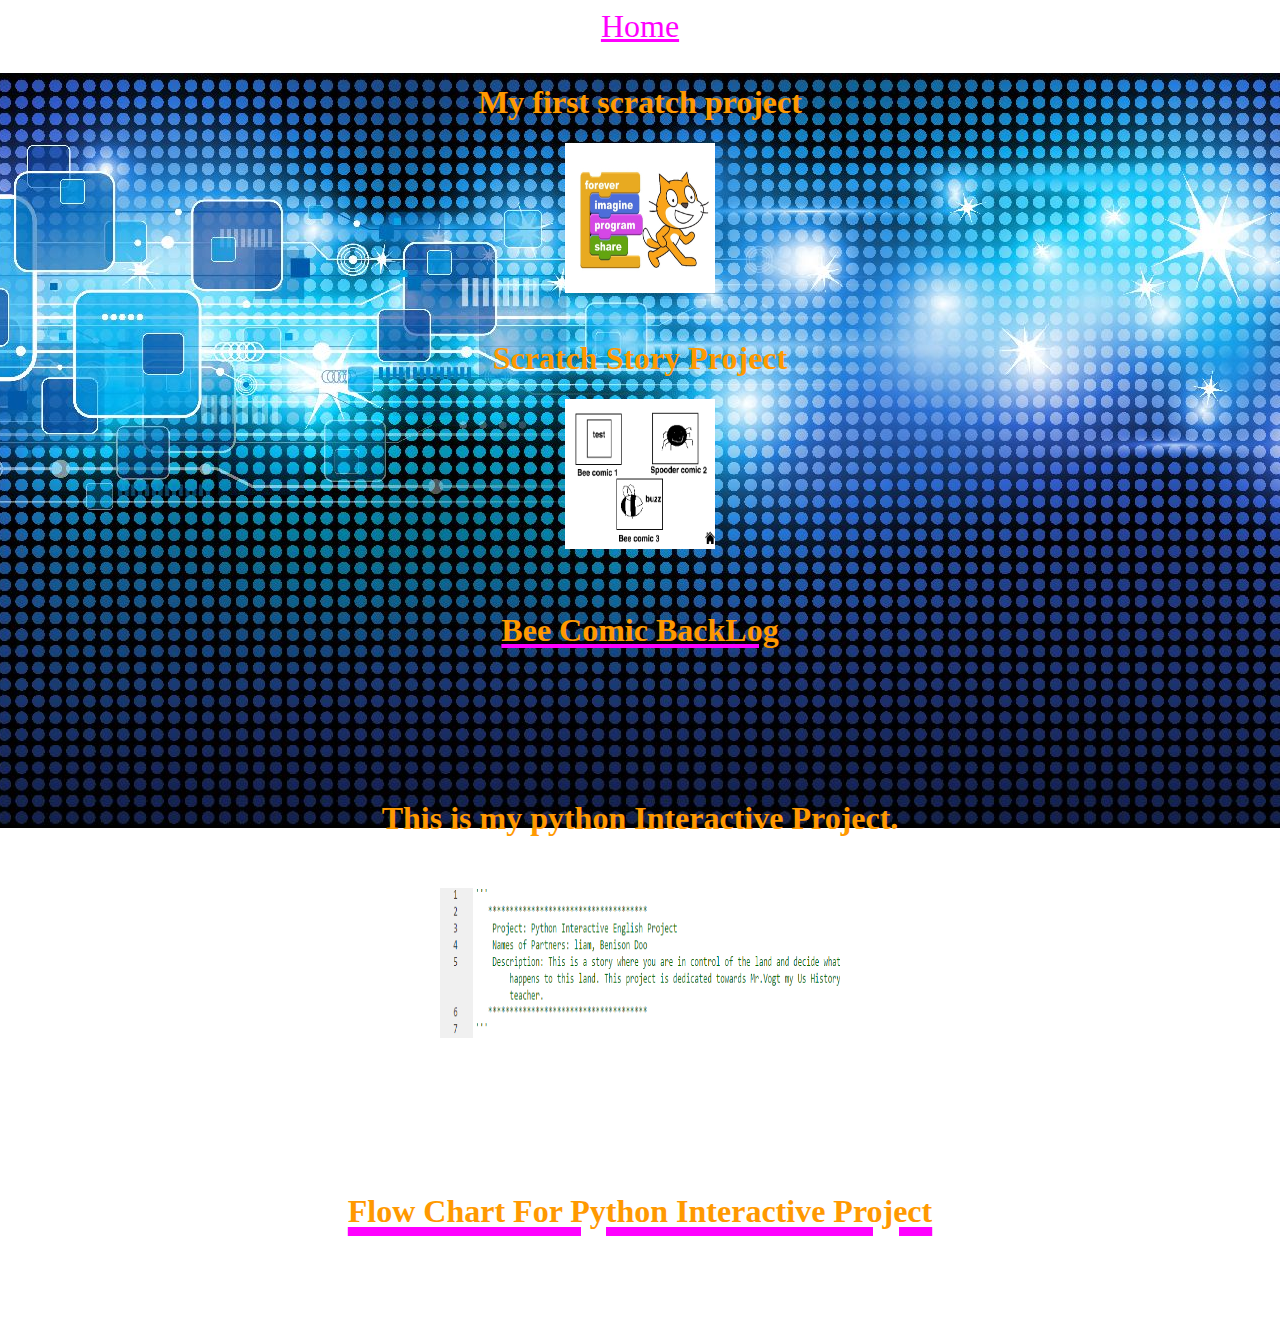
==== portfolio/portfolio.html @ b40d623d "Initial commit" ====
<!doctype html>
<html lang="en">
<!-- The tags below specify the meta (browser data) and page title -->
  <head>
    <meta charset="utf-8">
    <title>Portfolio</title>
  </head>
    <link href="portstyle.css" rel="stylesheet" type="text/css">
<!-- The tags below are what is displayed on the actual page -->
	<body>
	<div><center>
     <a href="../index.html">Home</a>
	</div></center>
	<br>
	<center>
	<div id="div1">
		<h1> My first scratch project</h1>
		<a href="https://scratch.mit.edu/projects/119004619/">
			<img src="image/scratch.jpg" alt="First Scratch Project" width="150" height="150">
		</a>
	</div>
		<br>
	<div id="div2">
		<div>
		<h1>Scratch Story Project</h1>
		<a href="https://scratch.mit.edu/projects/120287605/">
			<img src="image/scratch project.jpg" height="150" width="150">
		</a>
		<div>
		<a href="https://docs.google.com/spreadsheets/d/1LPFezTghdwEJE9eh76Wj23xdBJWsuc6BljlM39_0BQY/edit#gid=0">
		<h2><font size="6">Bee Comic BackLog</h2>
		</a>
	</div>
	<div id="div3">
		<br>
		<h1><font size="6">This is my python Interactive Project.</h1>
		<a href="https://repl.it/DdX9/5">
			<img src="image/project.jpg" height="150" width="400">
			</a>
		<a href="image/flowchart.pdf">
		<h2><font size="6">Flow Chart For Python Interactive Project</h2>
	</div>
	</body></center>
	</html>
---- portfolio/portstyle.css ----
body{
	background-image: url("image/techback.jpg") ;
	background-repeat: no-repeat;
    background-attachment: fixed;
    background-position: center; 

}
a:hover{
	color: white;
	font-size: 200%;
	
}
a{
	color: magenta;
	font-size: 200%;
}
h2{
	color: #ff9900;
}
h1{
	color: #ff9900;
}
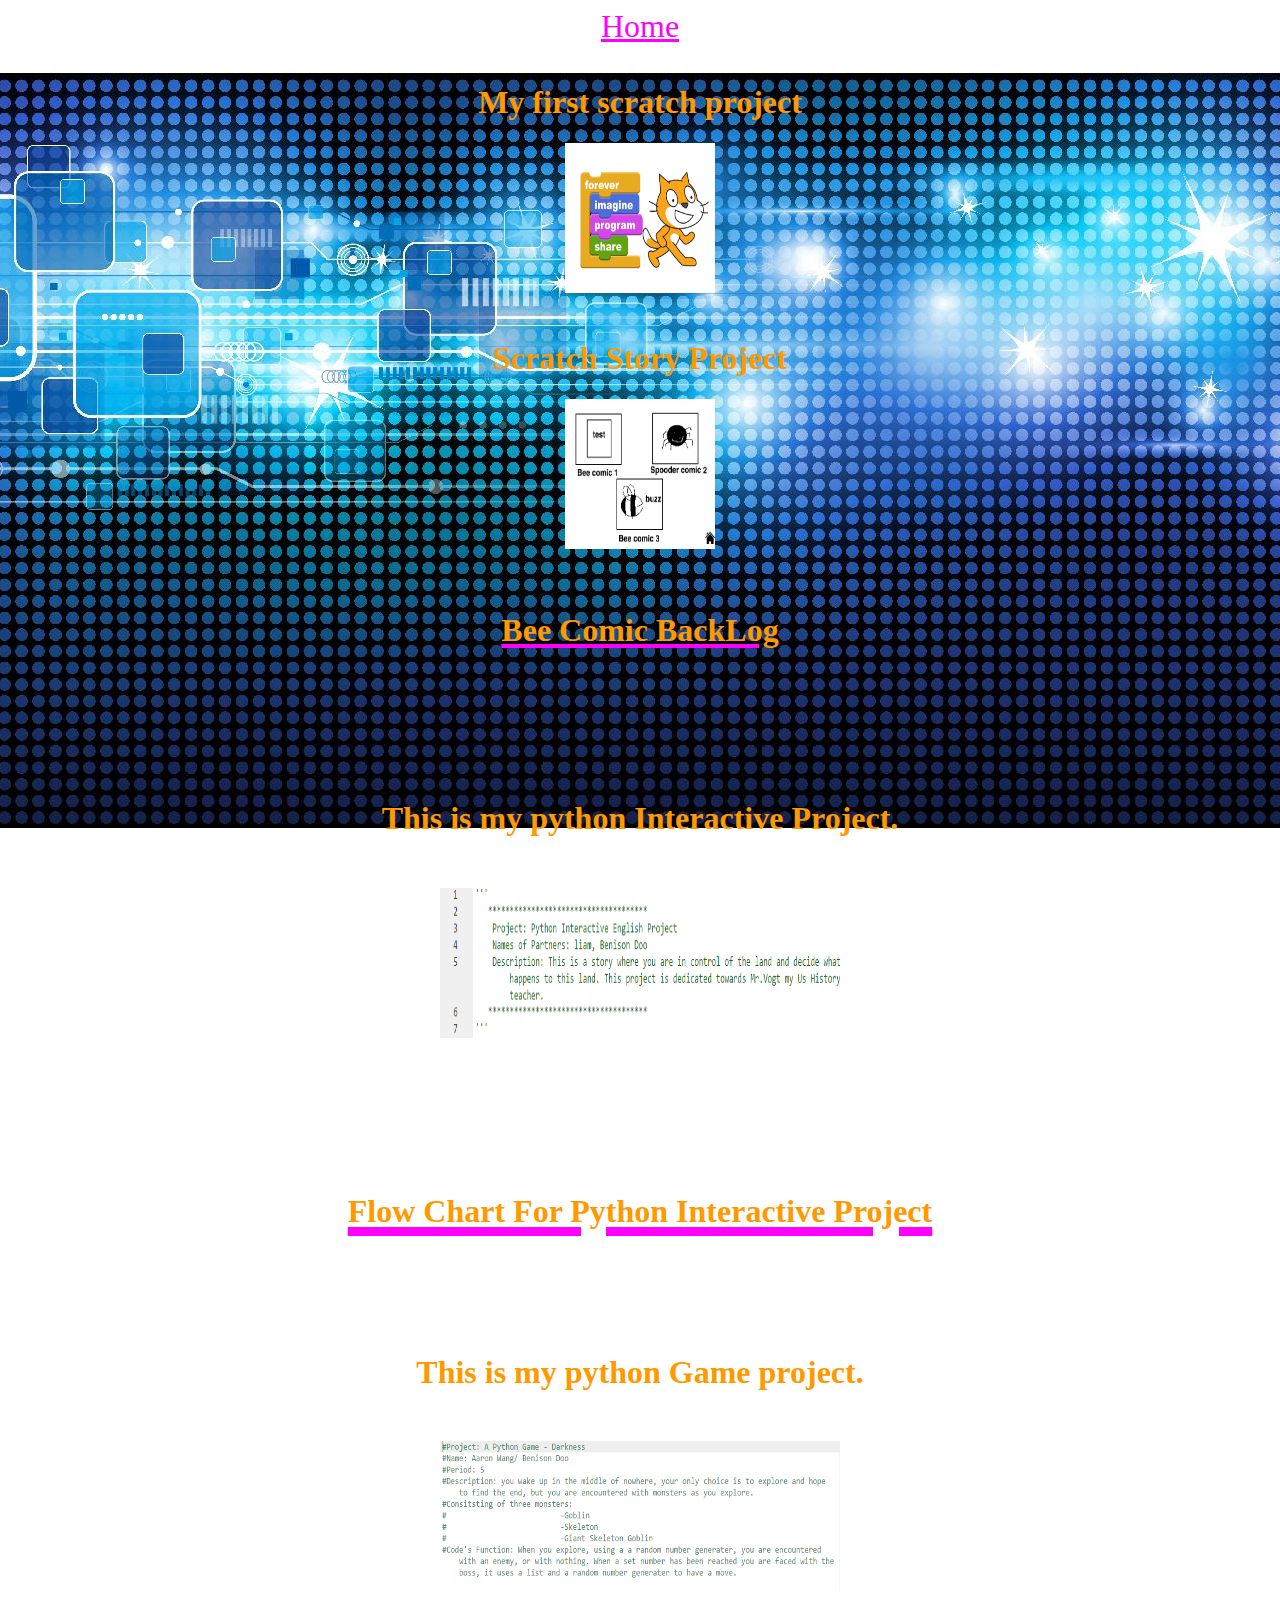
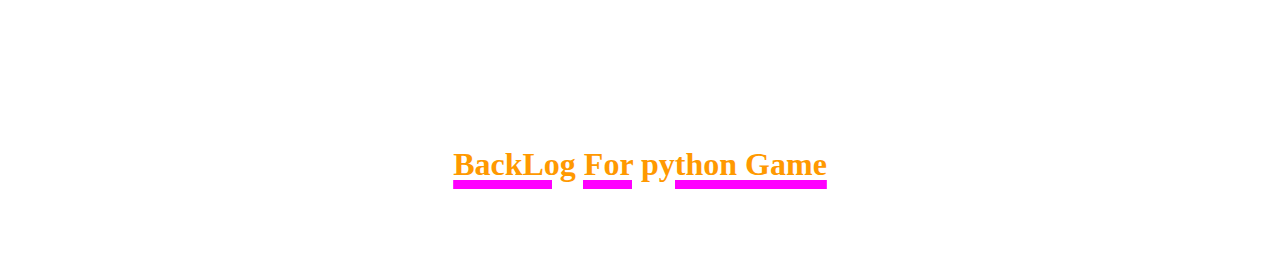
==== commit eb99f8e8: "Initial commit" ====
--- a/portfolio/portfolio.html
+++ b/portfolio/portfolio.html
@@ -38,7 +38,17 @@
 			<img src="image/project.jpg" height="150" width="400">
 			</a>
 		<a href="image/flowchart.pdf">
-		<h2><font size="6">Flow Chart For Python Interactive Project</h2>
+			<h2><font size="6">Flow Chart For Python Interactive Project</h2>
+		</a>
+	</div>
+	<div id="div4">
+		<h1><font size="6">This is my python Game project.</h1>
+		<a href="https://github.com/benisondoo/pythongame/blob/master/Code">
+			<img src="image/pythongame.jpg" height="150" width="400">
+		</a>
+		<a href="https://docs.google.com/spreadsheets/d/19WVIPVyY9acVxqKYTvt-e8wrIMmoG3YCv4xFNm6UNlE/edit#gid=1531405065">
+			<h2><font size="6">BackLog For python Game</h2>
+		</a>		
 	</div>
 	</body></center>
 	</html>
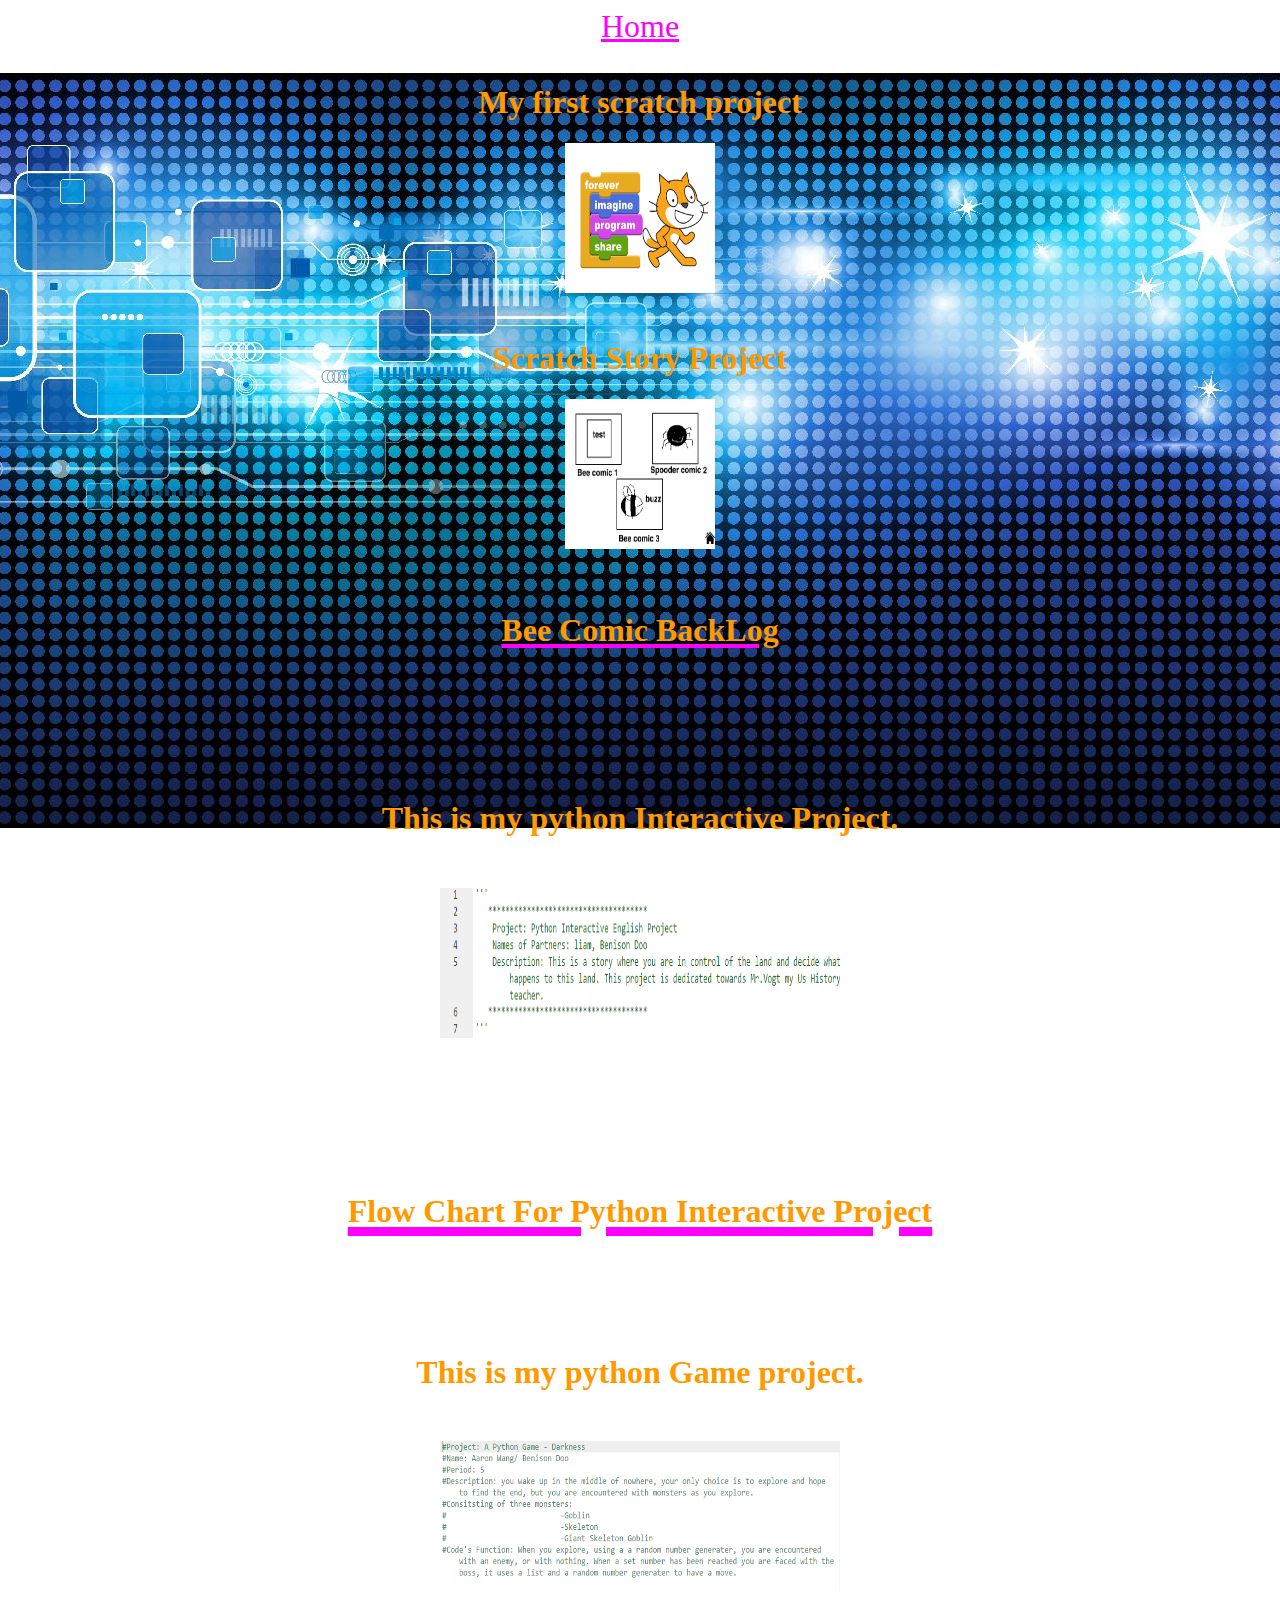
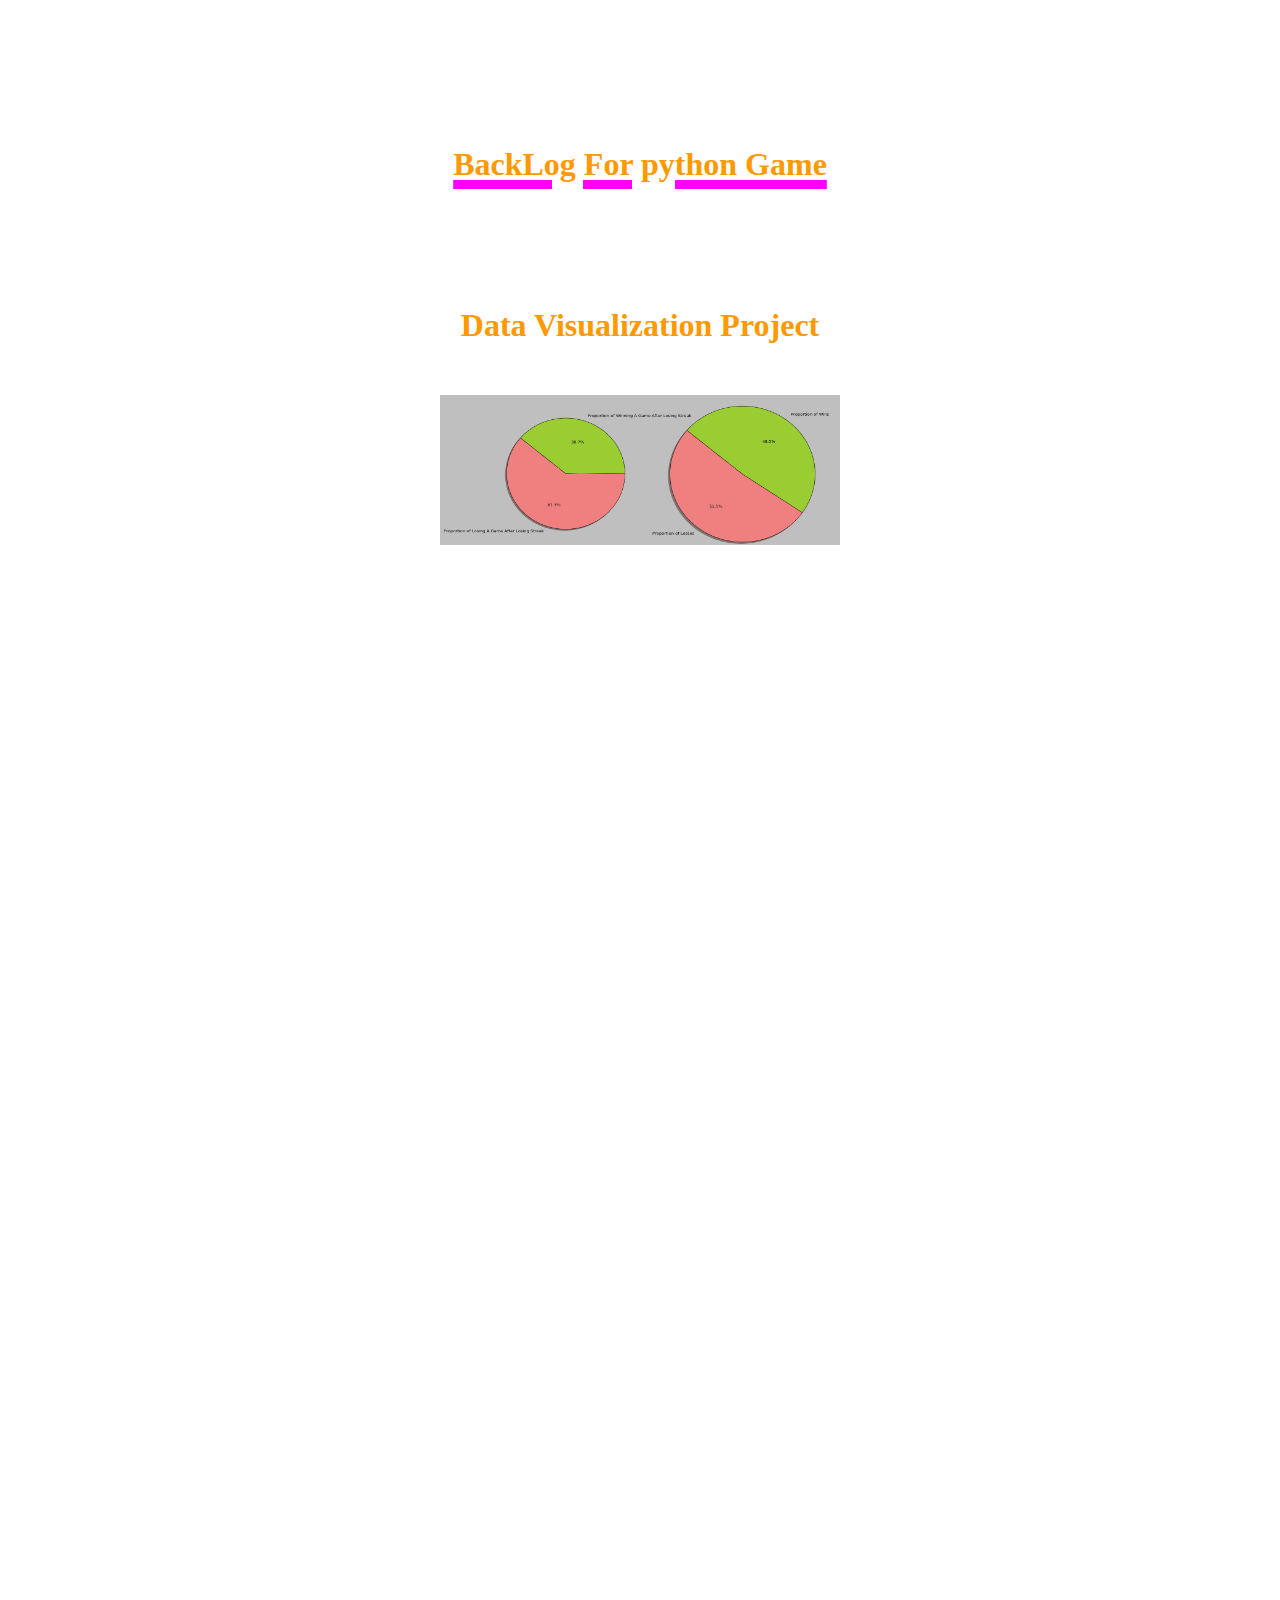
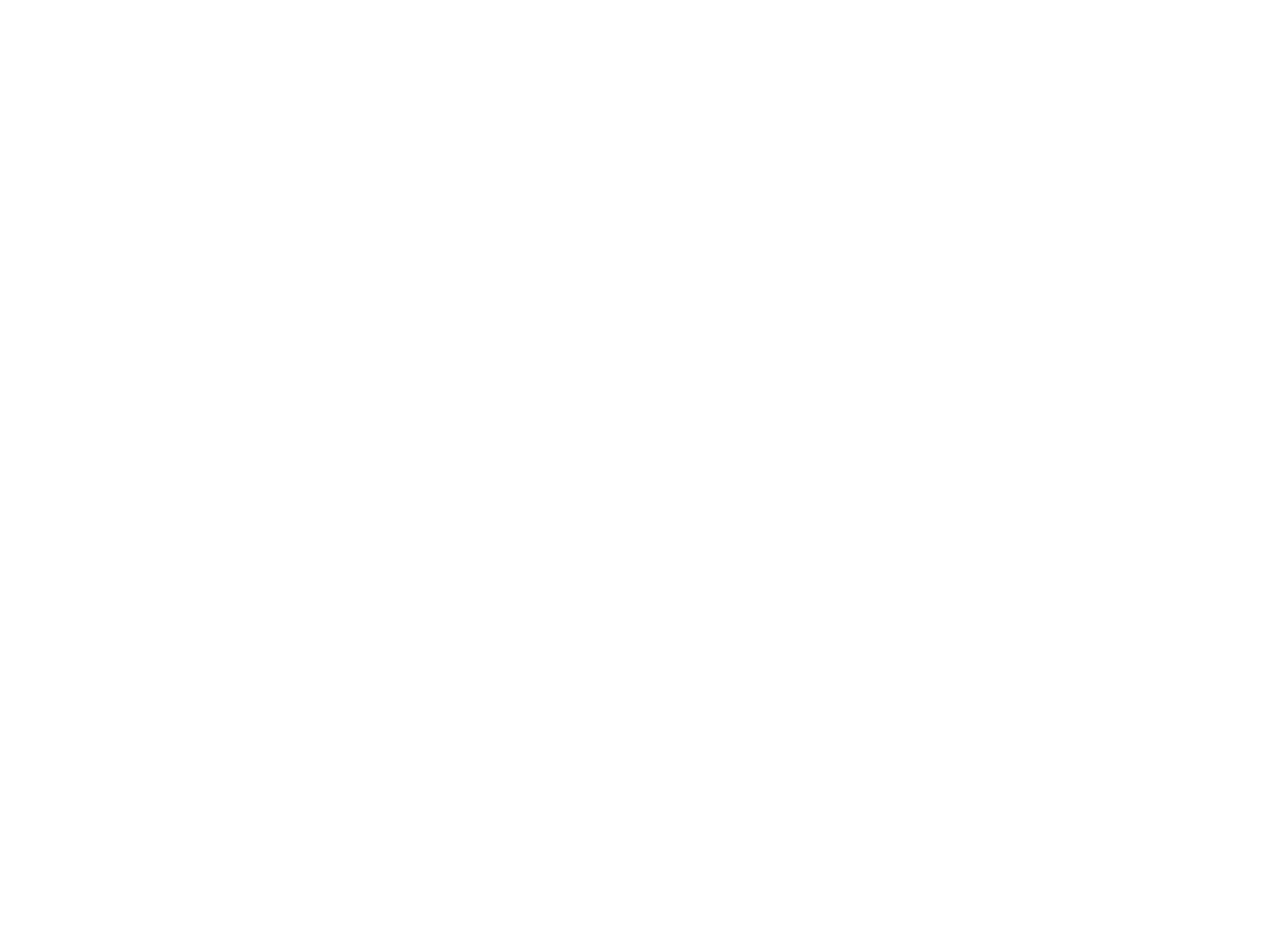
==== commit 8f5c1922: "Initial commit" ====
--- a/portfolio/portfolio.html
+++ b/portfolio/portfolio.html
@@ -43,13 +43,22 @@
 	</div>
 	<div id="div4">
 		<h1><font size="6">This is my python Game project.</h1>
-		<a href="https://github.com/benisondoo/pythongame/blob/master/Code">
+		<a href="https://github.com/aaronw4ng/Script/tree/master">
 			<img src="image/pythongame.jpg" height="150" width="400">
 		</a>
 		<a href="https://docs.google.com/spreadsheets/d/19WVIPVyY9acVxqKYTvt-e8wrIMmoG3YCv4xFNm6UNlE/edit#gid=1531405065">
 			<h2><font size="6">BackLog For python Game</h2>
 		</a>		
 	</div>
+		<div id="div5">
+		<h1><font size="6">Data Visualization Project</h1>
+		<a href="image/3.2.7.zip">
+			<img src="image/Capture.jpg" height="150" width="400">
+		</a>
+		<br>
+		<p><font color="white">In this project, we had to create a visual display showing correlations between the subjeect that we researched using python.
+		</p></font>
+		</div>
 	</body></center>
 	</html>
 	 --- a/portfolio/portstyle.css
+++ b/portfolio/portstyle.css
@@ -19,4 +19,8 @@
 }
 h1{
 	color: #ff9900;
+}
+p{
+	color: #ffffff;
+	font-size: 500%;
 }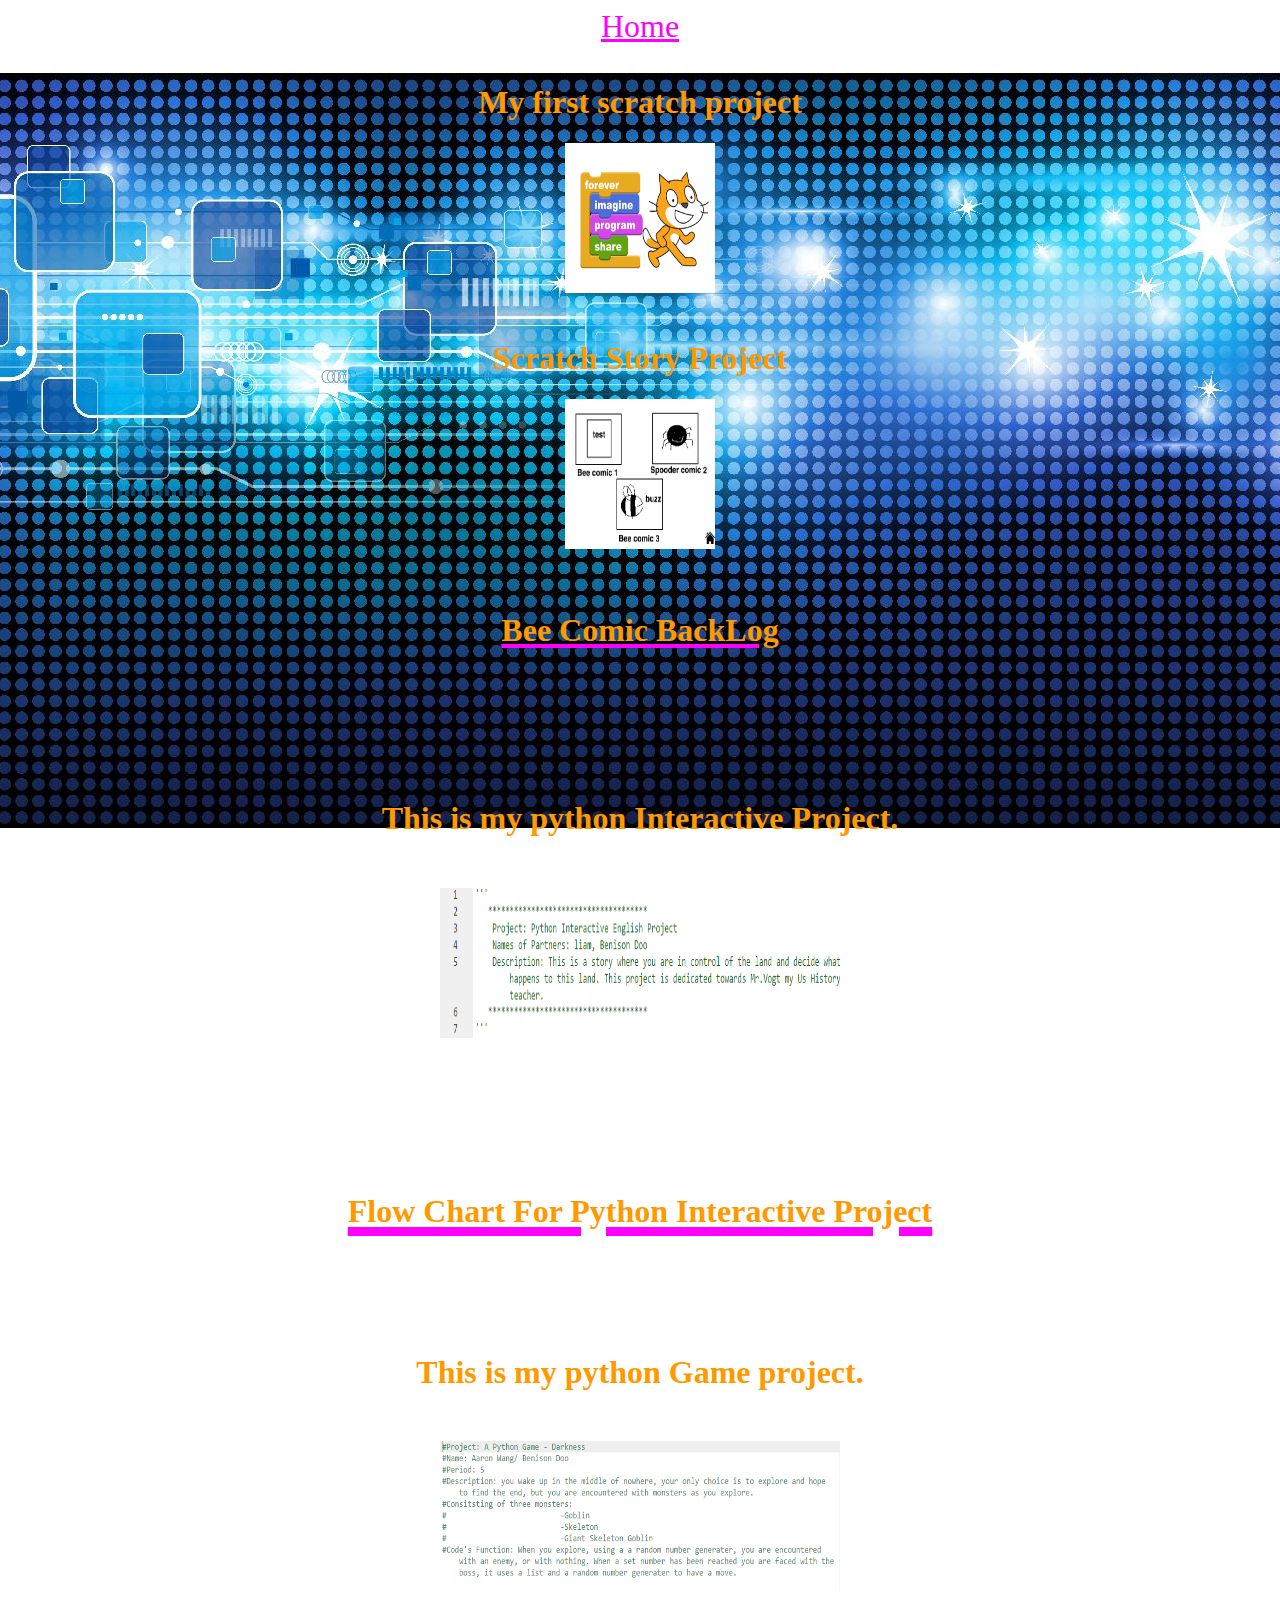
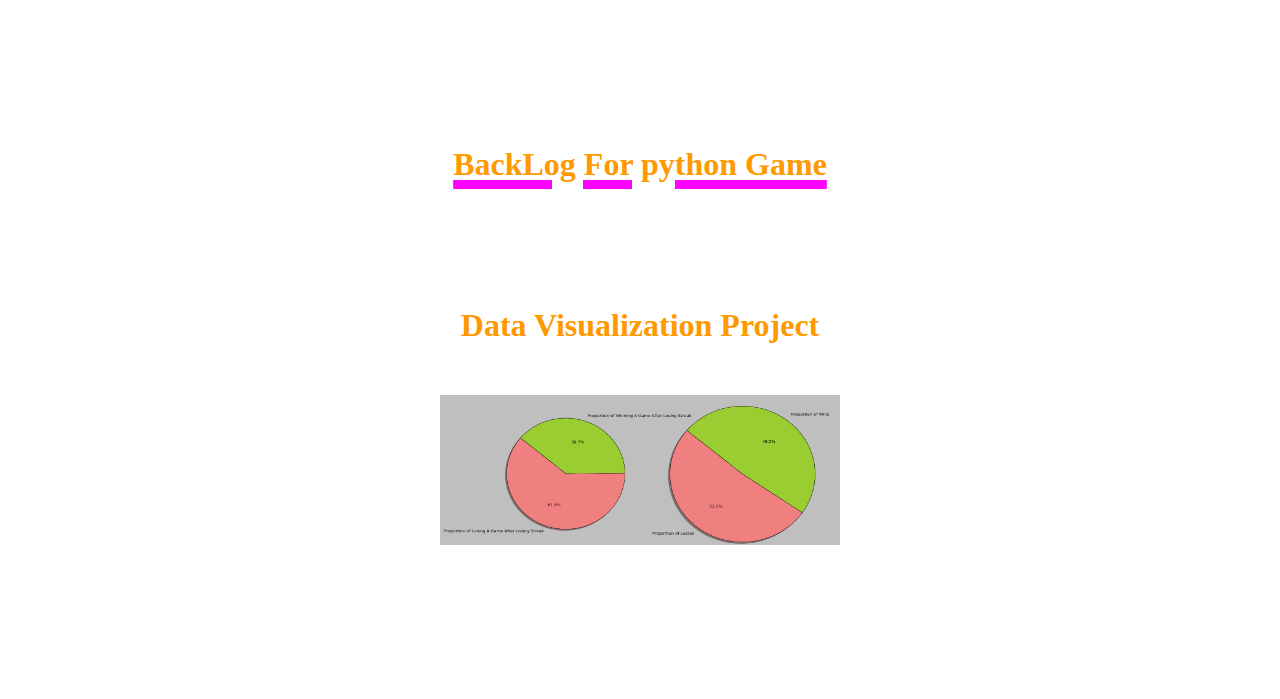
==== commit 65f00f8d: "3.2.7" ====
--- a/portfolio/portfolio.html
+++ b/portfolio/portfolio.html
@@ -56,7 +56,7 @@
 			<img src="image/Capture.jpg" height="150" width="400">
 		</a>
 		<br>
-		<p><font color="white">In this project, we had to create a visual display showing correlations between the subjeect that we researched using python.
+		<p><font size= "6" color="white">In this project, we had to create a visual display showing correlations between the subjeect that we researched using python.
 		</p></font>
 		</div>
 	</body></center>
--- a/portfolio/portstyle.css
+++ b/portfolio/portstyle.css
@@ -20,7 +20,3 @@
 h1{
 	color: #ff9900;
 }
-p{
-	color: #ffffff;
-	font-size: 500%;
-}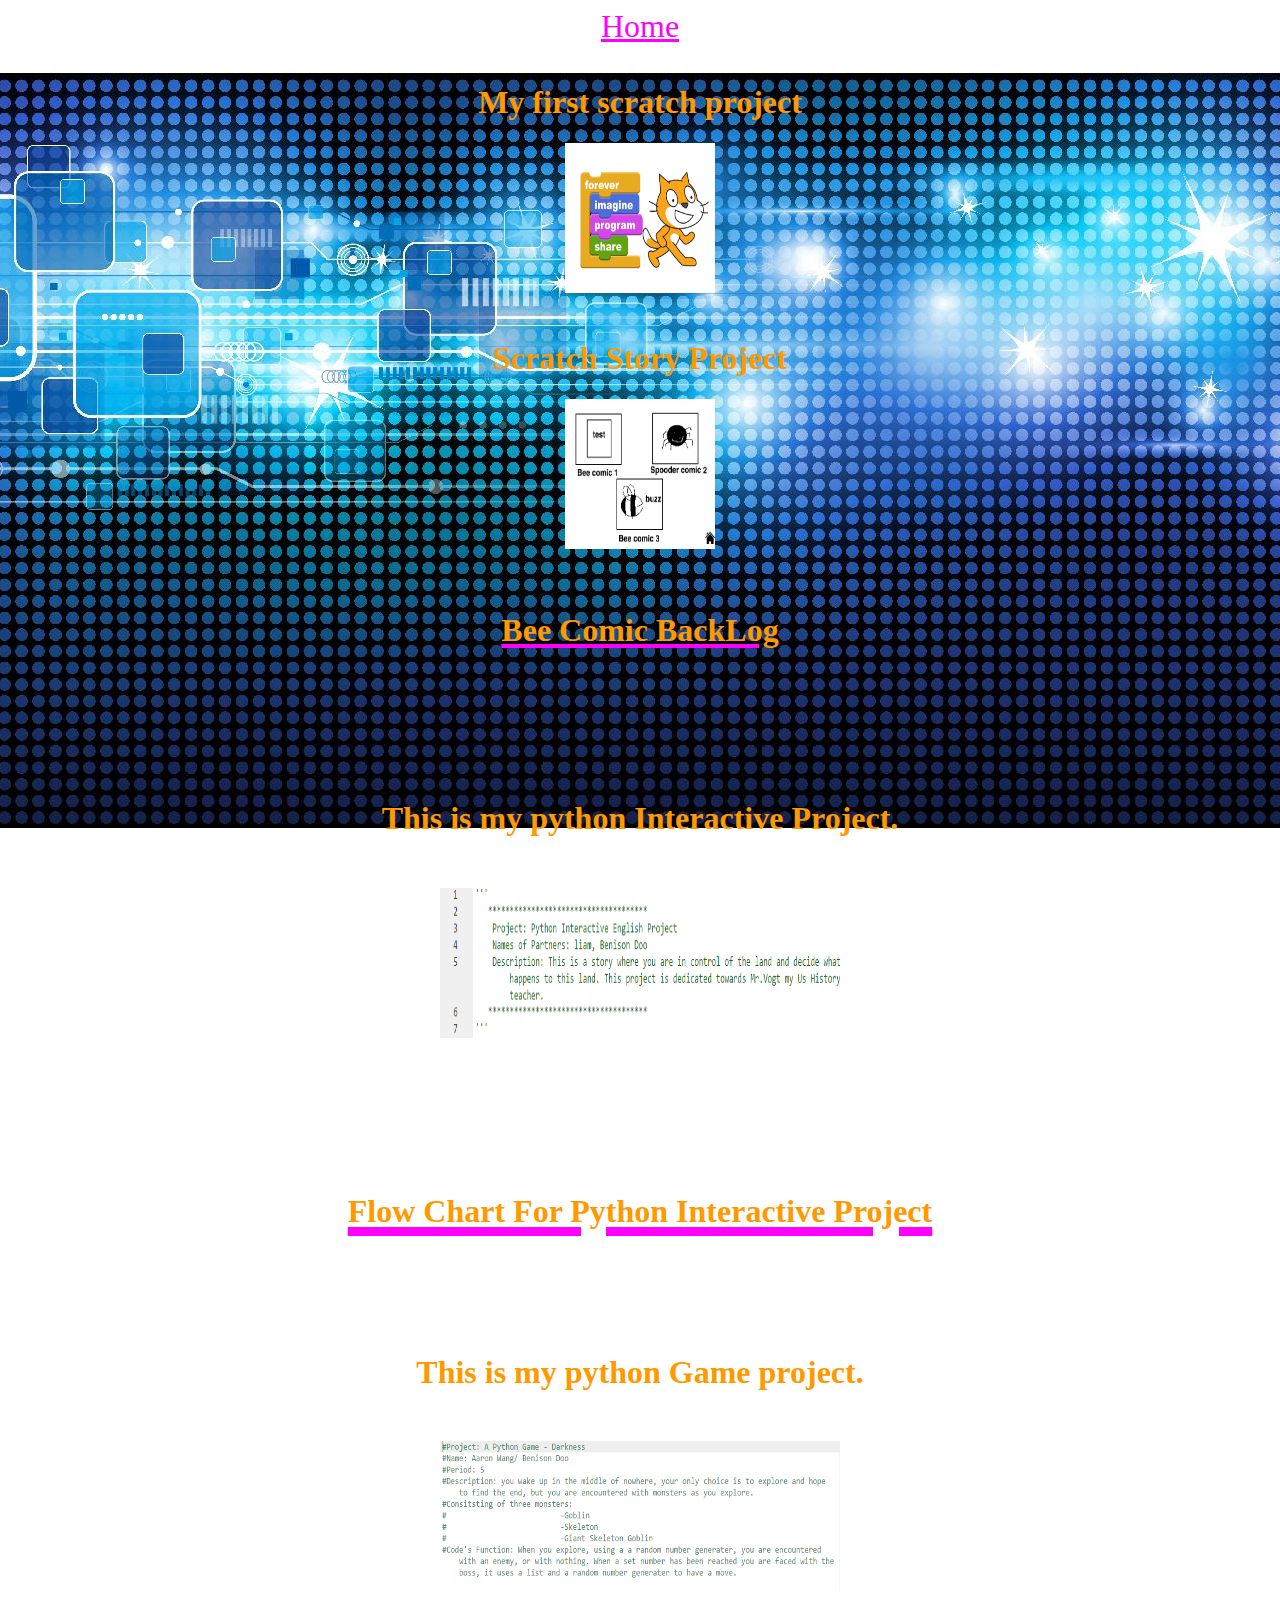
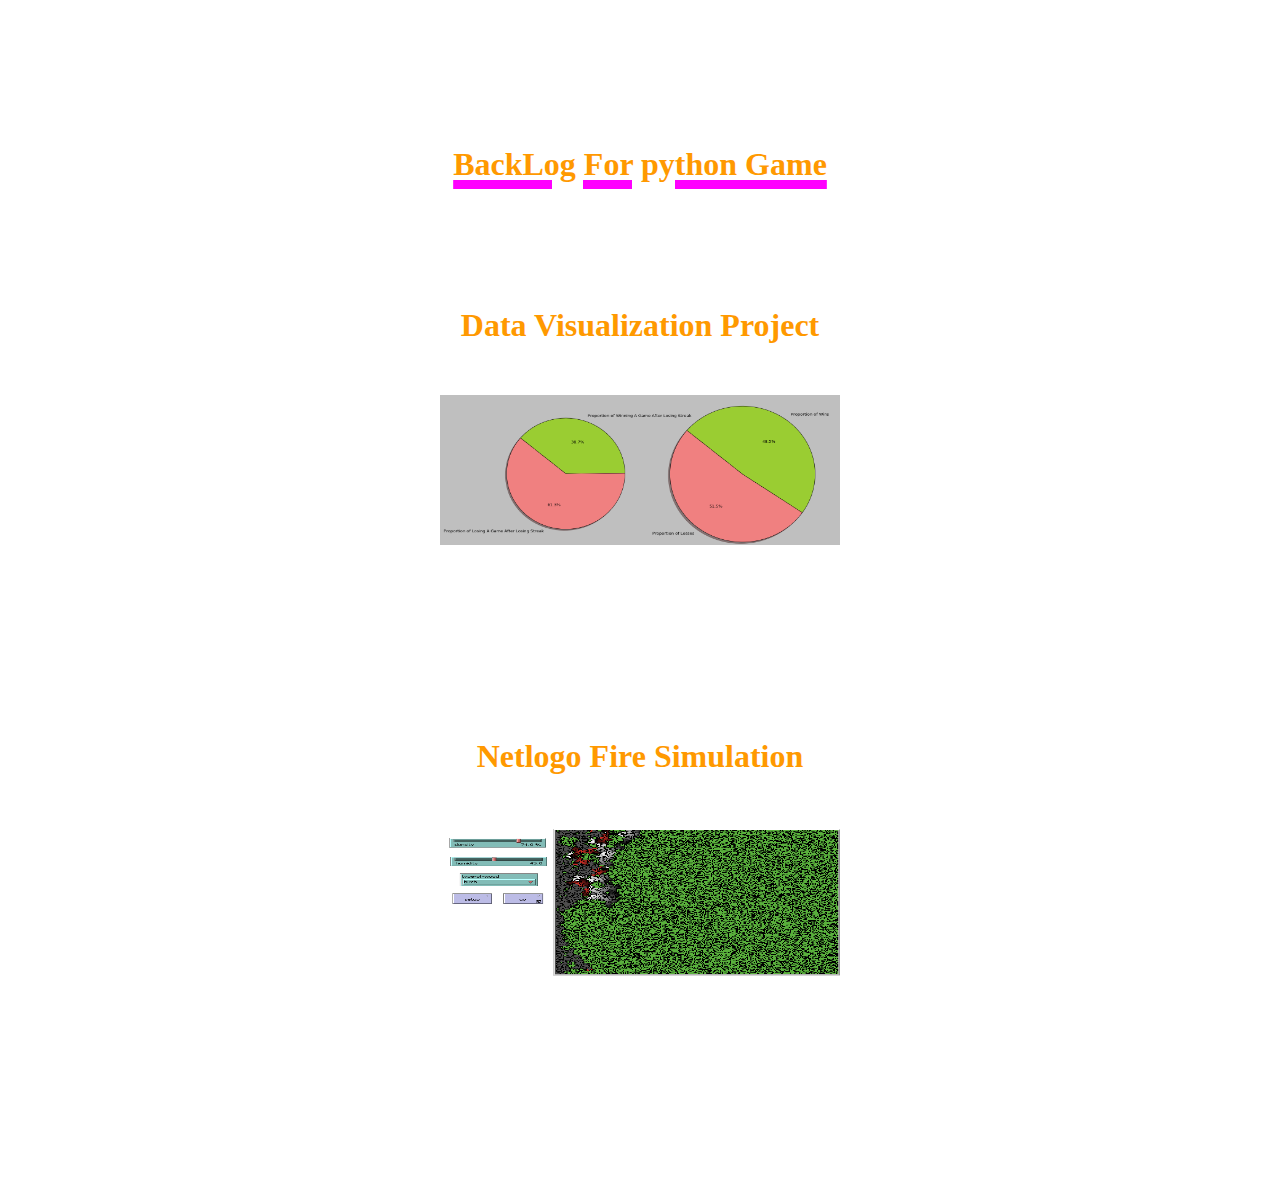
==== commit 8c1d750a: "Initial commit" ====
--- a/portfolio/portfolio.html
+++ b/portfolio/portfolio.html
@@ -56,8 +56,20 @@
 			<img src="image/Capture.jpg" height="150" width="400">
 		</a>
 		<br>
-		<p><font size= "6" color="white">In this project, we had to create a visual display showing correlations between the subjeect that we researched using python.
+		<p><font size= "6" color="white">In this project, we had to create a visual display showing correlations between the subject that we researched using python.
 		</p></font>
+		</div>
+		<div id="div6">
+			<h1><font size="6"> Netlogo Fire Simulation</font></h1>
+				<a href="image/Fire.nlogo">
+					<img src= "image/firesimulation.jpg" height="150" width="400">
+				</a>
+				<br> 
+				<p><font size= "6" color="white">In this project, our goal was to choose a simulation. We decided to choose the 
+				simulation Fire. We have to make the simulation more accurate by adding in our own features to it. Since this was 
+				a new type of language of coding, it made it more difficult for my partner and I. In the end we pulled through.
+				</font></p>
+			
 		</div>
 	</body></center>
 	</html>
